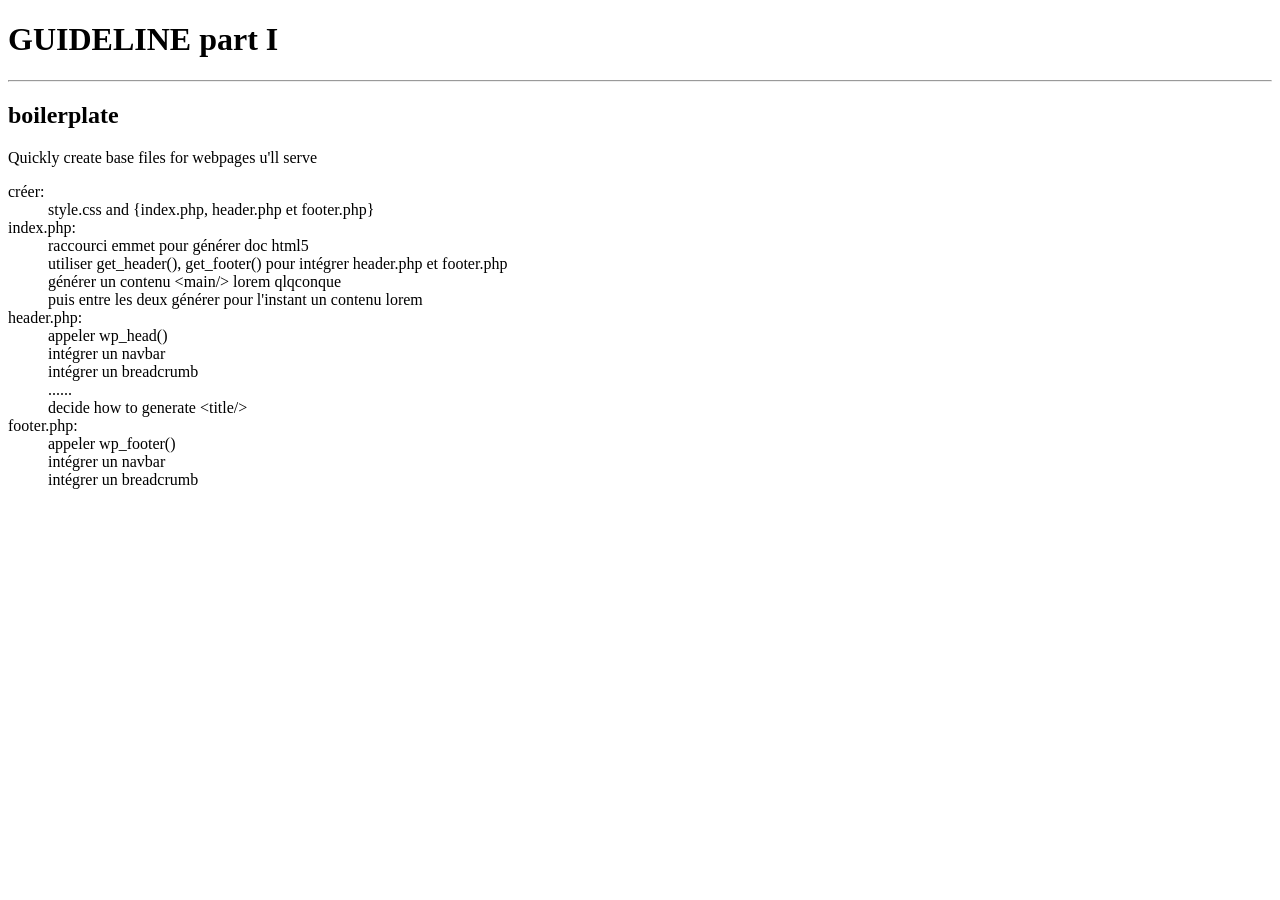
==== tuto_wp_theme/index.html @ fef2acb7 "init: basic wp theme template including header, main, and footer phpparts as an html document. Some(" ====
<!DOCTYPE html>
<html lang="en">
<head>
    <meta charset="UTF-8">
    <meta name="viewport" content="width=device-width, initial-scale=1.0">
    <title>Guideline</title>
</head>
<body>
    


    <h1>GUIDELINE part I</h1>
    <hr>
    <h2>boilerplate</h2>
    <p>Quickly create base files for webpages u'll serve</p>
    <dl>
        <dt>créer:</dt>
        <dd> style.css and {index.php, header.php et footer.php}</dd>
        
        <dt>index.php:</dt>
        <dd> raccourci emmet pour générer doc html5</dd>
        <dd> utiliser get_header(), get_footer() pour intégrer header.php et footer.php</dd>
        <dd> générer un contenu &lt;main/&gt; lorem qlqconque</dd>
        <dd> puis entre les deux générer pour l'instant un contenu lorem</dd>
        
        <dt>header.php: </dt>
        <dd> appeler wp_head() </dd>
        <dd> intégrer un navbar</dd>
        <dd> intégrer un breadcrumb</dd>
        <dd> ......</dd>
        <dd> decide how to generate &lt;title/&gt;</dd>
        <dd> </dd>
        
        <dt>footer.php: </dt>
        <dd> appeler wp_footer() </dd>
        <dd> intégrer un navbar</dd>
        <dd> intégrer un breadcrumb</dd>
        <dd> </dd>
        

    </dl>















    
    <!--h1>GUIDELINE part I</h1>
    <hr>
    <h2>boilerplate</h2>
    <p>.....desciption......</p>
    <ul>
        <dt>style.css </dt>
        <dd>and index.php</dd>
        
        <dt
       >................</dt> <dd></dd>
        
        <dt>....steps ......</dt>
        <dd>to follow</dd>
        
    </ul-->



</body>
</html>
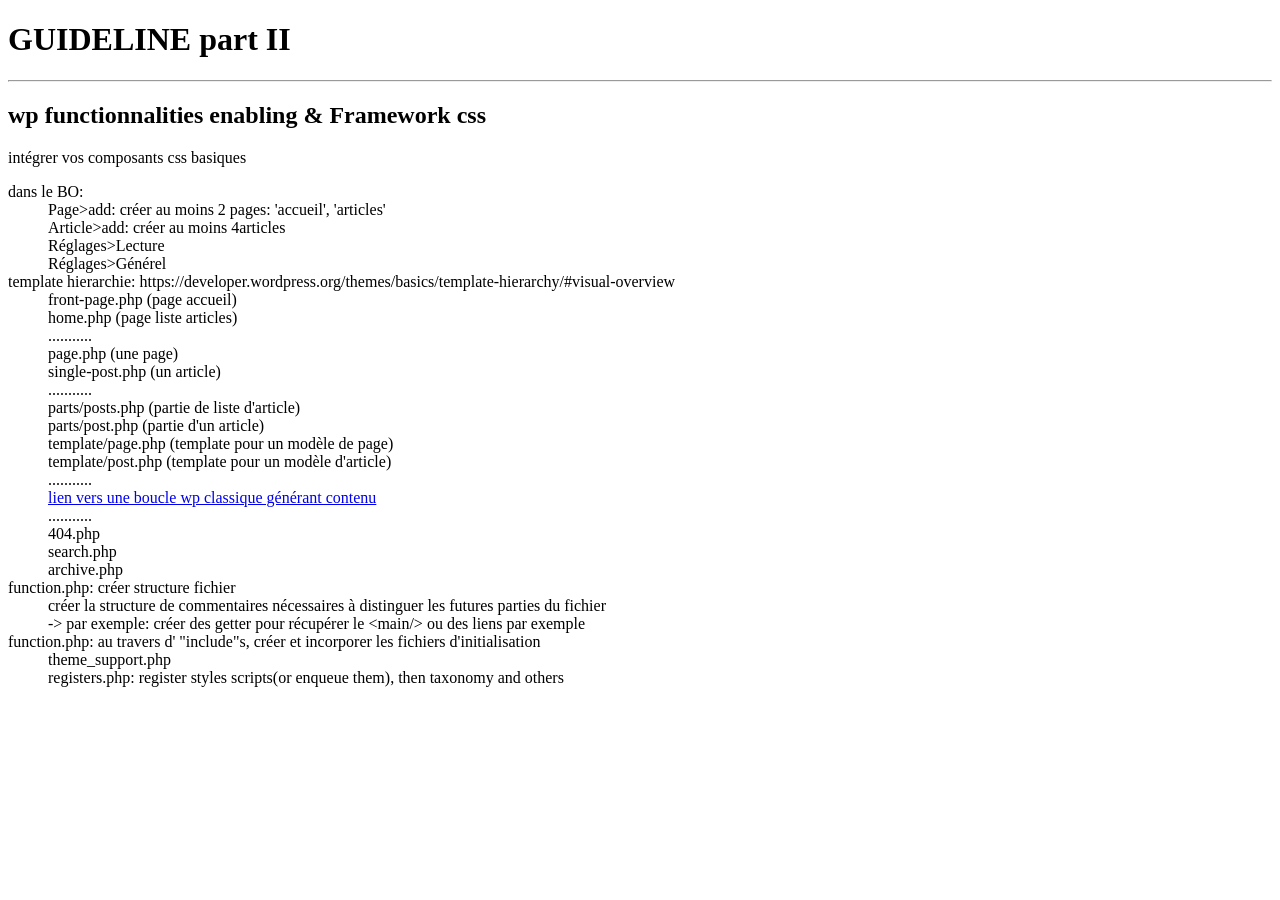
==== commit 21760108: "integration: basic integration of wp template hierarchy, css styles&scripts, and functions.php file" ====
--- a/tuto_wp_theme/index.html
+++ b/tuto_wp_theme/index.html
@@ -9,15 +9,45 @@
     
 
 
-    <h1>GUIDELINE part I</h1>
+    <h1>GUIDELINE part II</h1>
     <hr>
-    <h2>boilerplate</h2>
-    <p>Quickly create base files for webpages u'll serve</p>
+    <h2>wp functionnalities enabling & Framework css</h2>
+    <p>intégrer vos composants css basiques</p>
     <dl>
-        <dt>créer:</dt>
-        <dd> style.css and {index.php, header.php et footer.php}</dd>
+        <dt>dans le BO: </dt>
+        <dd> Page>add: créer au moins 2 pages: 'accueil', 'articles'</dd>
+        <dd> Article>add: créer au moins 4articles</dd>
+        <dd> Réglages>Lecture</dd>
+        <dd> Réglages>Générel</dd>
+        <dd> </dd>
+
+        <dt>template hierarchie: https://developer.wordpress.org/themes/basics/template-hierarchy/#visual-overview</dt>
+        <dd> front-page.php (page accueil)</dd>
+        <dd> home.php (page liste articles)</dd>
+        <dd> ...........</dd>
+        <dd> page.php (une page)</dd>
+        <dd> single-post.php (un article)</dd>
+        <dd> ...........</dd>
+        <dd> parts/posts.php (partie de liste d'article)</dd>
+        <dd> parts/post.php (partie d'un article)</dd>
+        <dd> template/page.php (template pour un modèle de page)</dd>
+        <dd> template/post.php (template pour un modèle d'article)</dd>
+        <dd> ...........</dd>
+        <dd> <a href="https://developer.wordpress.org/themes/basics/the-loop/">lien vers une boucle wp classique générant contenu</a></dd>
+        <dd> ...........</dd>
+        <dd> 404.php</dd>
+        <dd> search.php</dd>
+        <dd> archive.php</dd>
+
+        <dt>function.php: créer structure fichier</dt>
+        <dd> créer la structure de commentaires nécessaires à distinguer les futures parties du fichier</dd>
+        <dd> -> par exemple: créer des getter pour récupérer le &lt;main/&gt; ou des liens par exemple</dd>
+
+        <dt>function.php: au travers d' "include"s, créer et incorporer les fichiers d'initialisation</dt>
+        <dd> theme_support.php</dd>
+        <dd> registers.php: register styles scripts(or enqueue them), then taxonomy and others</dd>
         
-        <dt>index.php:</dt>
+        <!--dt>index.php:</dt>
         <dd> raccourci emmet pour générer doc html5</dd>
         <dd> utiliser get_header(), get_footer() pour intégrer header.php et footer.php</dd>
         <dd> générer un contenu &lt;main/&gt; lorem qlqconque</dd>
@@ -35,43 +65,12 @@
         <dd> appeler wp_footer() </dd>
         <dd> intégrer un navbar</dd>
         <dd> intégrer un breadcrumb</dd>
-        <dd> </dd>
+        <dd> </dd-->
         
 
     </dl>
 
 
 
-
-
-
-
-
-
-
-
-
-
-
-
-    
-    <!--h1>GUIDELINE part I</h1>
-    <hr>
-    <h2>boilerplate</h2>
-    <p>.....desciption......</p>
-    <ul>
-        <dt>style.css </dt>
-        <dd>and index.php</dd>
-        
-        <dt
-       >................</dt> <dd></dd>
-        
-        <dt>....steps ......</dt>
-        <dd>to follow</dd>
-        
-    </ul-->
-
-
-
 </body>
 </html>
